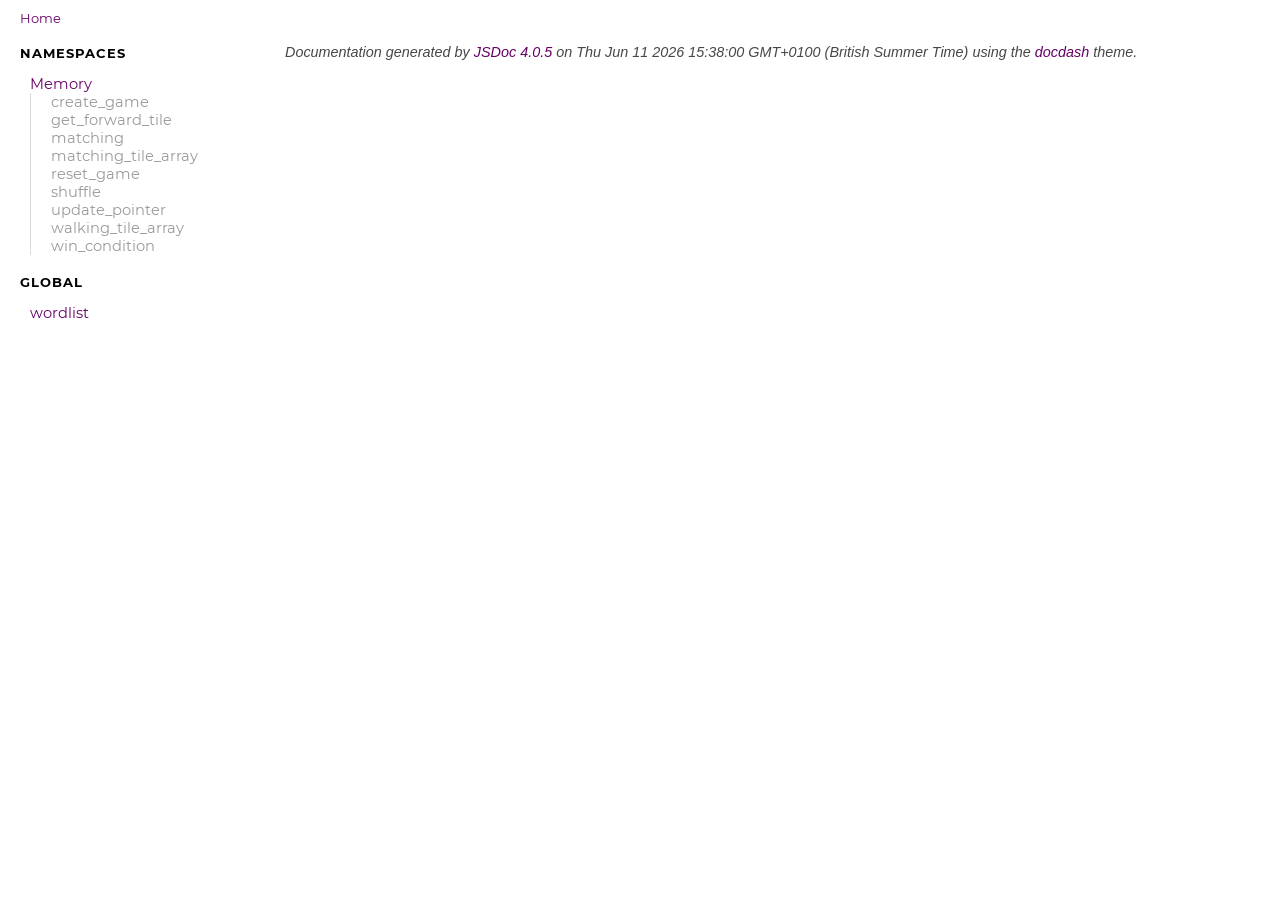
==== docs/index.html @ a559aa9a "Added photo" ====
<!DOCTYPE html>
<html lang="en">
<head>
    
    <meta charset="utf-8">
    <title>Home - Documentation</title>
    
    
    <script src="scripts/prettify/prettify.js"></script>
    <script src="scripts/prettify/lang-css.js"></script>
    <!--[if lt IE 9]>
      <script src="//html5shiv.googlecode.com/svn/trunk/html5.js"></script>
    <![endif]-->
    <link type="text/css" rel="stylesheet" href="styles/prettify.css">
    <link type="text/css" rel="stylesheet" href="styles/jsdoc.css">
    <script src="scripts/nav.js" defer></script>
    
    <meta name="viewport" content="width=device-width, initial-scale=1.0">
</head>
<body>

<input type="checkbox" id="nav-trigger" class="nav-trigger" />
<label for="nav-trigger" class="navicon-button x">
  <div class="navicon"></div>
</label>

<label for="nav-trigger" class="overlay"></label>

<nav >
    
    
    <h2><a href="index.html">Home</a></h2><h3>Namespaces</h3><ul><li><a href="Memory.html">Memory</a><ul class='methods'><li data-type='method'><a href="Memory.html#.create_game">create_game</a></li><li data-type='method'><a href="Memory.html#.get_forward_tile">get_forward_tile</a></li><li data-type='method'><a href="Memory.html#.matching">matching</a></li><li data-type='method'><a href="Memory.html#.matching_tile_array">matching_tile_array</a></li><li data-type='method'><a href="Memory.html#.reset_game">reset_game</a></li><li data-type='method'><a href="Memory.html#.shuffle">shuffle</a></li><li data-type='method'><a href="Memory.html#.update_pointer">update_pointer</a></li><li data-type='method'><a href="Memory.html#.walking_tile_array">walking_tile_array</a></li><li data-type='method'><a href="Memory.html#.win_condition">win_condition</a></li></ul></li></ul><h3>Global</h3><ul><li><a href="global.html#wordlist">wordlist</a></li></ul>
    
</nav>

<div id="main">
    

    



    


    <section class="package">
        <h3> </h3>		
    </section>









    








    
    
</div>

<br class="clear">

<footer>
    Documentation generated by <a href="https://github.com/jsdoc3/jsdoc">JSDoc 4.0.5</a> on Thu Jun 11 2026 15:38:00 GMT+0100 (British Summer Time) using the <a href="https://github.com/clenemt/docdash">docdash</a> theme.
</footer>

<script>prettyPrint();</script>
<script src="scripts/polyfill.js"></script>
<script src="scripts/linenumber.js"></script>



    <link type="text/css" rel="stylesheet" href="custom.css">
    
</body>
</html>
---- docs/styles/prettify.css ----
.pln {
  color: #ddd;
}

/* string content */
.str {
  color: #61ce3c;
}

/* a keyword */
.kwd {
  color: #fbde2d;
}

/* a comment */
.com {
  color: #aeaeae;
}

/* a type name */
.typ {
  color: #8da6ce;
}

/* a literal value */
.lit {
  color: #fbde2d;
}

/* punctuation */
.pun {
  color: #ddd;
}

/* lisp open bracket */
.opn {
  color: #000000;
}

/* lisp close bracket */
.clo {
  color: #000000;
}

/* a markup tag name */
.tag {
  color: #8da6ce;
}

/* a markup attribute name */
.atn {
  color: #fbde2d;
}

/* a markup attribute value */
.atv {
  color: #ddd;
}

/* a declaration */
.dec {
  color: #EF5050;
}

/* a variable name */
.var {
  color: #c82829;
}

/* a function name */
.fun {
  color: #4271ae;
}

/* Specify class=linenums on a pre to get line numbering */
ol.linenums {
  margin-top: 0;
  margin-bottom: 0;
  padding-bottom: 2px;
}
---- docs/styles/jsdoc.css ----
* {
  box-sizing: border-box
}

html, body {
  height: 100%;
  width: 100%;
}

body {
  color: #4d4e53;
  background-color: white;
  margin: 0 auto;
  padding: 0 20px;
  font-family: 'Helvetica Neue', Helvetica, sans-serif;
  font-size: 16px;
}

img {
  max-width: 100%;
}

a,
a:active {
  color: #606;
  text-decoration: none;
}

a:hover {
  text-decoration: none;
}

article a {
  border-bottom: 1px solid #ddd;
}

article a:hover, article a:active {
  border-bottom-color: #222;
}

article .description a {
    word-break: break-word;
}

p, ul, ol, blockquote {
  margin-bottom: 1em;
  line-height: 160%;
}

h1, h2, h3, h4, h5, h6 {
  font-family: 'Montserrat', sans-serif;
}

h1, h2, h3, h4, h5, h6 {
  color: #000;
  font-weight: 400;
  margin: 0;
}

h1 {
  font-weight: 300;
  font-size: 48px;
  margin: 1em 0 .5em;
}

h1.page-title {
  font-size: 48px;
  margin: 1em 30px;
  line-height: 100%;
  word-wrap: break-word;
}

h2 {
  font-size: 24px;
  margin: 1.5em 0 .3em;
}

h3 {
  font-size: 24px;
  margin: 1.2em 0 .3em;
}

h4 {
  font-size: 18px;
  margin: 1em 0 .2em;
  color: #4d4e53;
}

h4.name {
  color: #fff;
  background: #6d426d;
  box-shadow: 0 .25em .5em #d3d3d3;
  border-top: 1px solid #d3d3d3;
  border-bottom: 1px solid #d3d3d3;
  margin: 1.5em 0 0.5em;
  padding: .75em 0 .75em 10px;
}

h4.name a {
  color: #fc83ff;
}

h4.name a:hover {
  border-bottom-color: #fc83ff;
}

h5, .container-overview .subsection-title {
  font-size: 120%;
  letter-spacing: -0.01em;
  margin: 8px 0 3px 0;
}

h6 {
  font-size: 100%;
  letter-spacing: -0.01em;
  margin: 6px 0 3px 0;
  font-style: italic;
}

.usertext h1 {
  font-family: "Source Sans Pro";
  font-size: 24px;
  margin: 2.5em 0 1em;
  font-weight: 400;
}

.usertext h2 {
  font-family: "Source Sans Pro";
  font-size: 18px;
  margin: 2em 0 0.5em;
  font-weight: 400;

}

.usertext h3 {
  font-family: "Source Sans Pro";
  font-size: 15px;
  margin: 1.5em 0 0;
  font-weight: 400;
}

.usertext h4 {
  font-family: "Source Sans Pro";
  font-size: 14px;
  margin: 0 0 0;
  font-weight: 400;
}

.usertext h5 {
  font-size: 12px;
  margin: 1em 0 0;
  font-weight: normal;
  color: #666;
}

.usertext h6 {
  font-size: 11px;
  margin: 1em 0 0;
  font-weight: normal;
  font-style: normal;
  color: #666;
}


tt, code, kbd, samp, pre {
  font-family: Consolas, Monaco, 'Andale Mono', monospace;
  background: #f4f4f4;
}

tt, code, kbd, samp{
  padding: 1px 5px;
}

pre {
  padding-bottom: 1em;
}  

.class-description {
  font-size: 130%;
  line-height: 140%;
  margin-bottom: 1em;
  margin-top: 1em;
}

.class-description:empty {
  margin: 0
}

#main {
  float: right;
  width: calc(100% - 240px);
}

header {
  display: block
}

section {
  display: block;
  background-color: #fff;
  padding: 0 0 0 30px;
}

.variation {
  display: none
}

.signature-attributes {
  font-size: 60%;
  color: #eee;
  font-style: italic;
  font-weight: lighter;
}

nav {
  float: left;
  display: block;
  width: 250px;
  background: #fff;
  overflow: auto;
  position: fixed;
  height: 100%;
}

nav #nav-search{
    width: 210px;
    height: 30px;
    padding: 5px 10px;
    font-size: 12px;
    line-height: 1.5;
    border-radius: 3px;
    margin-right: 20px;
    margin-top: 20px;
}

nav.wrap a{
    word-wrap: break-word;
}

nav h3 {
  margin-top: 12px;
  font-size: 13px;
  text-transform: uppercase;
  letter-spacing: 1px;
  font-weight: 700;
  line-height: 24px;
  margin: 15px 0 10px;
  padding: 0;
  color: #000;
}

nav h3.collapsed_header {
  cursor: pointer;
}

nav ul {
  font-family: 'Lucida Grande', 'Lucida Sans Unicode', arial, sans-serif;
  font-size: 100%;
  line-height: 17px;
  padding: 0;
  margin: 0;
  list-style-type: none;
}

nav ul a,
nav ul a:active {
  font-family: 'Montserrat', sans-serif;
  line-height: 18px;
  padding: 0;
  display: block;
  font-size: 12px;
}

nav a:hover,
nav a:active {
  color: #606;
}

nav > ul {
  padding: 0 10px;
}

nav > ul > li > a {
  color: #606;
  margin-top: 10px;
}

nav ul ul a {
  color: hsl(207, 1%, 60%);
  border-left: 1px solid hsl(207, 10%, 86%);
}

nav ul ul a,
nav ul ul a:active {
  padding-left: 20px
}

nav h2 {
   font-size: 13px;
   margin: 10px 0 0 0;
   padding: 0;
}

nav > h2 > a {
   margin: 10px 0 -10px;
   color: #606 !important;
}

footer {
  color: hsl(0, 0%, 28%);
  margin-left: 250px;
  display: block;
  padding: 15px;
  font-style: italic;
  font-size: 90%;
}

.ancestors {
  color: #999
}

.ancestors a {
   color: #999 !important;
}

.clear {
  clear: both
}

.important {
  font-weight: bold;
  color: #950B02;
}

.yes-def {
  text-indent: -1000px
}

.type-signature {
  color: #CA79CA
}

.type-signature:last-child {
  color: #eee;
}

.name, .signature {
  font-family: Consolas, Monaco, 'Andale Mono', monospace
}

.signature {
    color: #fc83ff;
}

.details {
  margin-top: 6px;
  border-left: 2px solid #DDD;
  line-height: 20px;
  font-size: 14px;
}

.details dt {
   width: auto;
   float: left;
   padding-left: 10px;
}

.details dd {
   margin-left: 70px;
   margin-top: 6px;
   margin-bottom: 6px;
}

.details ul {
   margin: 0
}

.details ul {
   list-style-type: none
}

.details pre.prettyprint {
   margin: 0
}

.details .object-value {
   padding-top: 0
}

.description {
  margin-bottom: 1em;
  margin-top: 1em;
}

.code-caption {
  font-style: italic;
  font-size: 107%;
  margin: 0;
}

.prettyprint {
  font-size: 14px;
  overflow: auto;
}

.prettyprint.source {
  width: inherit;
  line-height: 18px;
  display: block;
  background-color: #0d152a;
  color: #aeaeae;
}

.prettyprint code {
  line-height: 18px;
  display: block;
  background-color: #0d152a;
  color: #4D4E53;
}

.prettyprint > code {
  padding: 15px;
}

.prettyprint .linenums code {
  padding: 0 15px
}

.prettyprint .linenums li:first-of-type code {
  padding-top: 15px
}

.prettyprint code span.line {
  display: inline-block
}

.prettyprint.linenums {
  padding-left: 70px;
  -webkit-user-select: none;
  -moz-user-select: none;
  -ms-user-select: none;
  user-select: none;
}

.prettyprint.linenums ol {
   padding-left: 0
}

.prettyprint.linenums li {
   border-left: 3px #34446B solid;
}

.prettyprint.linenums li.selected, .prettyprint.linenums li.selected * {
   background-color: #34446B;
}

.prettyprint.linenums li * {
   -webkit-user-select: text;
   -moz-user-select: text;
   -ms-user-select: text;
   user-select: text;
}

.prettyprint.linenums li code:empty:after {
  content:"";
  display:inline-block;
  width:0px;
}

table {
  border-spacing: 0;
  border: 1px solid #ddd;
  border-collapse: collapse;
  border-radius: 3px;
  box-shadow: 0 1px 3px rgba(0,0,0,0.1);
  width: 100%;
  font-size: 14px;
  margin: 1em 0;
}

td, th {
   margin: 0px;
   text-align: left;
   vertical-align: top;
   padding: 10px;
   display: table-cell;
}

thead tr, thead tr {
   background-color: #fff;
   font-weight: bold;
   border-bottom: 1px solid #ddd;
}

.params .type {
  white-space: nowrap;
}

.params code {
  white-space: pre;
}

.params td, .params .name, .props .name, .name code {
   color: #4D4E53;
   font-family: Consolas, Monaco, 'Andale Mono', monospace;
   font-size: 100%;
}

.params td {
   border-top: 1px solid #eee
}

.params td.description > p:first-child, .props td.description > p:first-child {
   margin-top: 0;
   padding-top: 0;
}

.params td.description > p:last-child, .props td.description > p:last-child {
   margin-bottom: 0;
   padding-bottom: 0;
}

span.param-type, .params td .param-type, .param-type dd {
   color: #606;
  font-family: Consolas, Monaco, 'Andale Mono', monospace
}

.param-type dt, .param-type dd {
  display: inline-block
}

.param-type {
  margin: 14px 0;
}

.disabled {
  color: #454545
}

/* navicon button */
.navicon-button {
  display: none;
  position: relative;
  padding: 2.0625rem 1.5rem;
  transition: 0.25s;
  cursor: pointer;
  -webkit-user-select: none;
     -moz-user-select: none;
      -ms-user-select: none;
          user-select: none;
  opacity: .8;
}
.navicon-button .navicon:before, .navicon-button .navicon:after {
  transition: 0.25s;
}
.navicon-button:hover {
  transition: 0.5s;
  opacity: 1;
}
.navicon-button:hover .navicon:before, .navicon-button:hover .navicon:after {
  transition: 0.25s;
}
.navicon-button:hover .navicon:before {
  top: .825rem;
}
.navicon-button:hover .navicon:after {
  top: -.825rem;
}

/* navicon */
.navicon {
  position: relative;
  width: 2.5em;
  height: .3125rem;
  background: #000;
  transition: 0.3s;
  border-radius: 2.5rem;
}
.navicon:before, .navicon:after {
  display: block;
  content: "";
  height: .3125rem;
  width: 2.5rem;
  background: #000;
  position: absolute;
  z-index: -1;
  transition: 0.3s 0.25s;
  border-radius: 1rem;
}
.navicon:before {
  top: .625rem;
}
.navicon:after {
  top: -.625rem;
}

/* open */
.nav-trigger:checked + label:not(.steps) .navicon:before,
.nav-trigger:checked + label:not(.steps) .navicon:after {
  top: 0 !important;
}

.nav-trigger:checked + label .navicon:before,
.nav-trigger:checked + label .navicon:after {
  transition: 0.5s;
}

/* Minus */
.nav-trigger:checked + label {
  -webkit-transform: scale(0.75);
          transform: scale(0.75);
}

/* × and + */
.nav-trigger:checked + label.plus .navicon,
.nav-trigger:checked + label.x .navicon {
  background: transparent;
}

.nav-trigger:checked + label.plus .navicon:before,
.nav-trigger:checked + label.x .navicon:before {
  -webkit-transform: rotate(-45deg);
          transform: rotate(-45deg);
  background: #FFF;
}

.nav-trigger:checked + label.plus .navicon:after,
.nav-trigger:checked + label.x .navicon:after {
  -webkit-transform: rotate(45deg);
          transform: rotate(45deg);
  background: #FFF;
}

.nav-trigger:checked + label.plus {
  -webkit-transform: scale(0.75) rotate(45deg);
          transform: scale(0.75) rotate(45deg);
}

.nav-trigger:checked ~ nav {
  left: 0 !important;
}

.nav-trigger:checked ~ .overlay {
  display: block;
}

.nav-trigger {
  position: fixed;
  top: 0;
  clip: rect(0, 0, 0, 0);
}

.overlay {
  display: none;
  position: fixed;
  top: 0;
  bottom: 0;
  left: 0;
  right: 0;
  width: 100%;
  height: 100%;
  background: hsla(0, 0%, 0%, 0.5);
  z-index: 1;
}

/* nav level */
.level-hide {
    display: none;
}
html[data-search-mode] .level-hide {
    display: block;
}


@media only screen and (max-width: 680px) {
  body {
    overflow-x: hidden;
  }

  nav {
    background: #FFF;
    width: 250px;
    height: 100%;
    position: fixed;
    top: 0;
    right: 0;
    bottom: 0;
    left: -250px;
    z-index: 3;
    padding: 0 10px;
    transition: left 0.2s;
  }

  .navicon-button {
    display: inline-block;
    position: fixed;
    top: 1.5em;
    right: 0;
    z-index: 2;
  }

  #main {
    width: 100%;
  }

  #main h1.page-title {
    margin: 1em 0;
  }

  #main section {
    padding: 0;
  }

  footer {
    margin-left: 0;
  }
}

/** Add a '#' to static members */
[data-type="member"] a::before {
  content: '#';
  display: inline-block;
  margin-left: -14px;
  margin-right: 5px;
}

#disqus_thread{
    margin-left: 30px;
}

@font-face {
  font-family: 'Montserrat';
  font-style: normal;
  font-weight: 400;
  src: url('../fonts/Montserrat/Montserrat-Regular.eot'); /* IE9 Compat Modes */
  src: url('../fonts/Montserrat/Montserrat-Regular.eot?#iefix') format('embedded-opentype'), /* IE6-IE8 */
       url('../fonts/Montserrat/Montserrat-Regular.woff2') format('woff2'), /* Super Modern Browsers */
       url('../fonts/Montserrat/Montserrat-Regular.woff') format('woff'), /* Pretty Modern Browsers */
       url('../fonts/Montserrat/Montserrat-Regular.ttf')  format('truetype'); /* Safari, Android, iOS */
}

@font-face {
  font-family: 'Montserrat';
  font-style: normal;
  font-weight: 700;
  src: url('../fonts/Montserrat/Montserrat-Bold.eot'); /* IE9 Compat Modes */
  src: url('../fonts/Montserrat/Montserrat-Bold.eot?#iefix') format('embedded-opentype'), /* IE6-IE8 */
       url('../fonts/Montserrat/Montserrat-Bold.woff2') format('woff2'), /* Super Modern Browsers */
       url('../fonts/Montserrat/Montserrat-Bold.woff') format('woff'), /* Pretty Modern Browsers */
       url('../fonts/Montserrat/Montserrat-Bold.ttf')  format('truetype'); /* Safari, Android, iOS */
}

@font-face {
    font-family: 'Source Sans Pro';
    src: url('../fonts/Source-Sans-Pro/sourcesanspro-regular-webfont.eot');
    src: url('../fonts/Source-Sans-Pro/sourcesanspro-regular-webfont.eot?#iefix') format('embedded-opentype'),
         url('../fonts/Source-Sans-Pro/sourcesanspro-regular-webfont.woff2') format('woff2'),
         url('../fonts/Source-Sans-Pro/sourcesanspro-regular-webfont.woff') format('woff'),
         url('../fonts/Source-Sans-Pro/sourcesanspro-regular-webfont.ttf') format('truetype'),
         url('../fonts/Source-Sans-Pro/sourcesanspro-regular-webfont.svg#source_sans_proregular') format('svg');
    font-weight: 400;
    font-style: normal;
}

@font-face {
    font-family: 'Source Sans Pro';
    src: url('../fonts/Source-Sans-Pro/sourcesanspro-light-webfont.eot');
    src: url('../fonts/Source-Sans-Pro/sourcesanspro-light-webfont.eot?#iefix') format('embedded-opentype'),
         url('../fonts/Source-Sans-Pro/sourcesanspro-light-webfont.woff2') format('woff2'),
         url('../fonts/Source-Sans-Pro/sourcesanspro-light-webfont.woff') format('woff'),
         url('../fonts/Source-Sans-Pro/sourcesanspro-light-webfont.ttf') format('truetype'),
         url('../fonts/Source-Sans-Pro/sourcesanspro-light-webfont.svg#source_sans_prolight') format('svg');
    font-weight: 300;
    font-style: normal;

}
---- docs/custom.css ----
h4
{
    font-size: 20pt;
    font-weight: bold;
}

.type-signature.type-signature-static
{
    display: none;
}

nav ul a, nav ul a:active {
    font-size: 11pt;
}
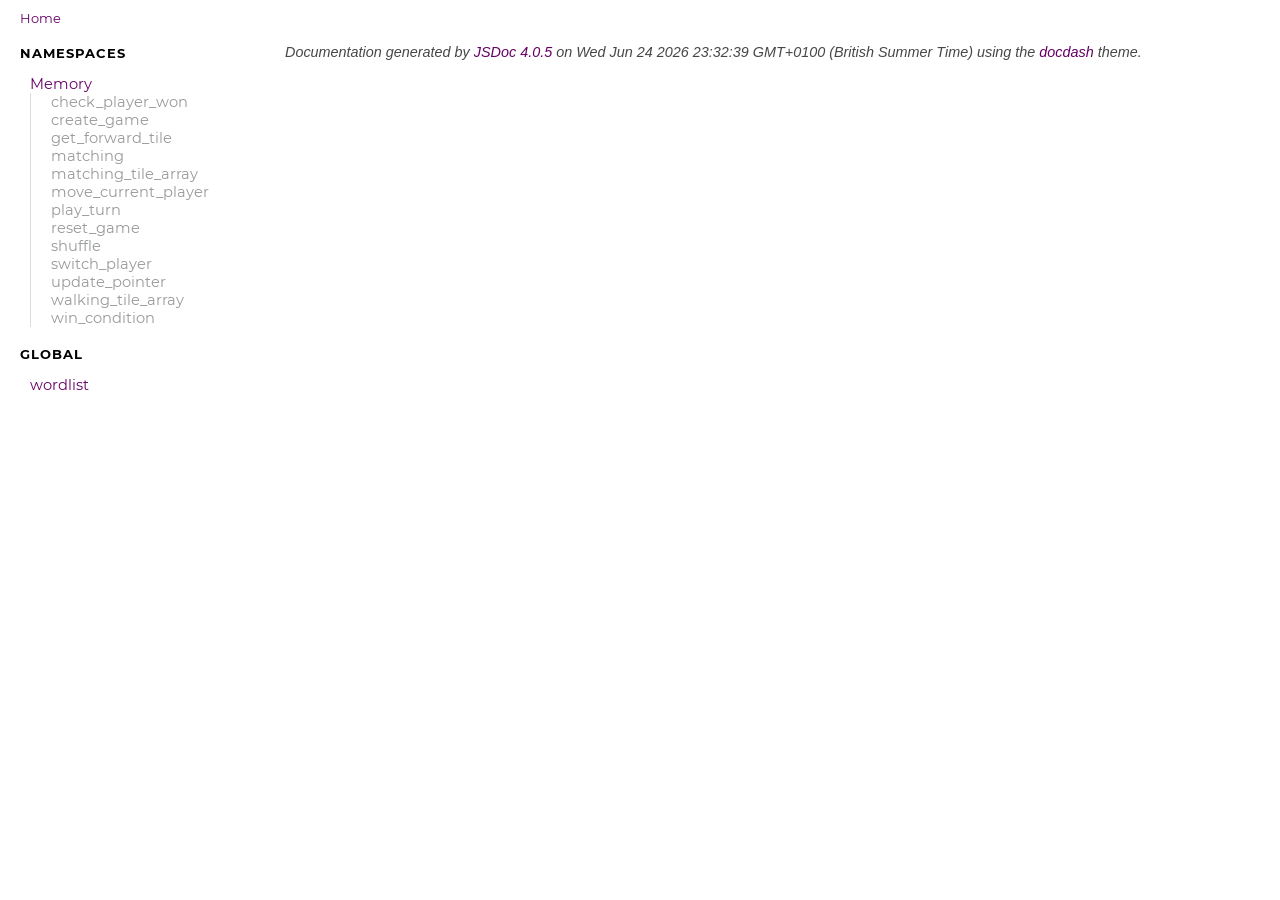
==== commit 0f5ad13a: "Cleaner" ====
--- a/docs/index.html
+++ b/docs/index.html
@@ -29,7 +29,7 @@
 <nav >
     
     
-    <h2><a href="index.html">Home</a></h2><h3>Namespaces</h3><ul><li><a href="Memory.html">Memory</a><ul class='methods'><li data-type='method'><a href="Memory.html#.create_game">create_game</a></li><li data-type='method'><a href="Memory.html#.get_forward_tile">get_forward_tile</a></li><li data-type='method'><a href="Memory.html#.matching">matching</a></li><li data-type='method'><a href="Memory.html#.matching_tile_array">matching_tile_array</a></li><li data-type='method'><a href="Memory.html#.reset_game">reset_game</a></li><li data-type='method'><a href="Memory.html#.shuffle">shuffle</a></li><li data-type='method'><a href="Memory.html#.update_pointer">update_pointer</a></li><li data-type='method'><a href="Memory.html#.walking_tile_array">walking_tile_array</a></li><li data-type='method'><a href="Memory.html#.win_condition">win_condition</a></li></ul></li></ul><h3>Global</h3><ul><li><a href="global.html#wordlist">wordlist</a></li></ul>
+    <h2><a href="index.html">Home</a></h2><h3>Namespaces</h3><ul><li><a href="Memory.html">Memory</a><ul class='methods'><li data-type='method'><a href="Memory.html#.check_player_won">check_player_won</a></li><li data-type='method'><a href="Memory.html#.create_game">create_game</a></li><li data-type='method'><a href="Memory.html#.get_forward_tile">get_forward_tile</a></li><li data-type='method'><a href="Memory.html#.matching">matching</a></li><li data-type='method'><a href="Memory.html#.matching_tile_array">matching_tile_array</a></li><li data-type='method'><a href="Memory.html#.move_current_player">move_current_player</a></li><li data-type='method'><a href="Memory.html#.play_turn">play_turn</a></li><li data-type='method'><a href="Memory.html#.reset_game">reset_game</a></li><li data-type='method'><a href="Memory.html#.shuffle">shuffle</a></li><li data-type='method'><a href="Memory.html#.switch_player">switch_player</a></li><li data-type='method'><a href="Memory.html#.update_pointer">update_pointer</a></li><li data-type='method'><a href="Memory.html#.walking_tile_array">walking_tile_array</a></li><li data-type='method'><a href="Memory.html#.win_condition">win_condition</a></li></ul></li></ul><h3>Global</h3><ul><li><a href="global.html#wordlist">wordlist</a></li></ul>
     
 </nav>
 
@@ -71,7 +71,7 @@
 <br class="clear">
 
 <footer>
-    Documentation generated by <a href="https://github.com/jsdoc3/jsdoc">JSDoc 4.0.5</a> on Thu Jun 11 2026 15:38:00 GMT+0100 (British Summer Time) using the <a href="https://github.com/clenemt/docdash">docdash</a> theme.
+    Documentation generated by <a href="https://github.com/jsdoc3/jsdoc">JSDoc 4.0.5</a> on Wed Jun 24 2026 23:32:39 GMT+0100 (British Summer Time) using the <a href="https://github.com/clenemt/docdash">docdash</a> theme.
 </footer>
 
 <script>prettyPrint();</script>
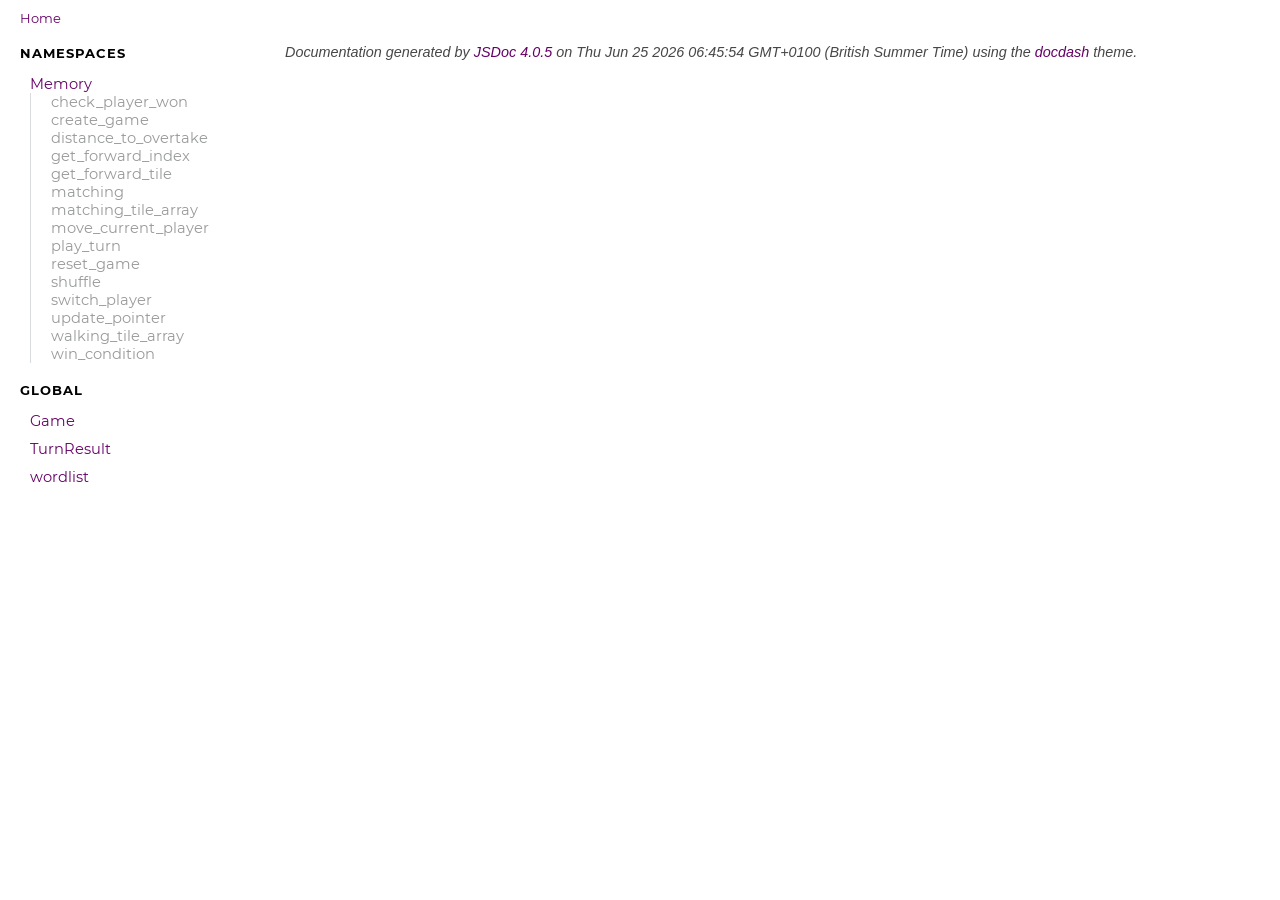
==== commit b64edeed: "FixUnittet2" ====
--- a/docs/index.html
+++ b/docs/index.html
@@ -29,7 +29,7 @@
 <nav >
     
     
-    <h2><a href="index.html">Home</a></h2><h3>Namespaces</h3><ul><li><a href="Memory.html">Memory</a><ul class='methods'><li data-type='method'><a href="Memory.html#.check_player_won">check_player_won</a></li><li data-type='method'><a href="Memory.html#.create_game">create_game</a></li><li data-type='method'><a href="Memory.html#.get_forward_tile">get_forward_tile</a></li><li data-type='method'><a href="Memory.html#.matching">matching</a></li><li data-type='method'><a href="Memory.html#.matching_tile_array">matching_tile_array</a></li><li data-type='method'><a href="Memory.html#.move_current_player">move_current_player</a></li><li data-type='method'><a href="Memory.html#.play_turn">play_turn</a></li><li data-type='method'><a href="Memory.html#.reset_game">reset_game</a></li><li data-type='method'><a href="Memory.html#.shuffle">shuffle</a></li><li data-type='method'><a href="Memory.html#.switch_player">switch_player</a></li><li data-type='method'><a href="Memory.html#.update_pointer">update_pointer</a></li><li data-type='method'><a href="Memory.html#.walking_tile_array">walking_tile_array</a></li><li data-type='method'><a href="Memory.html#.win_condition">win_condition</a></li></ul></li></ul><h3>Global</h3><ul><li><a href="global.html#wordlist">wordlist</a></li></ul>
+    <h2><a href="index.html">Home</a></h2><h3>Namespaces</h3><ul><li><a href="Memory.html">Memory</a><ul class='methods'><li data-type='method'><a href="Memory.html#.check_player_won">check_player_won</a></li><li data-type='method'><a href="Memory.html#.create_game">create_game</a></li><li data-type='method'><a href="Memory.html#.distance_to_overtake">distance_to_overtake</a></li><li data-type='method'><a href="Memory.html#.get_forward_index">get_forward_index</a></li><li data-type='method'><a href="Memory.html#.get_forward_tile">get_forward_tile</a></li><li data-type='method'><a href="Memory.html#.matching">matching</a></li><li data-type='method'><a href="Memory.html#.matching_tile_array">matching_tile_array</a></li><li data-type='method'><a href="Memory.html#.move_current_player">move_current_player</a></li><li data-type='method'><a href="Memory.html#.play_turn">play_turn</a></li><li data-type='method'><a href="Memory.html#.reset_game">reset_game</a></li><li data-type='method'><a href="Memory.html#.shuffle">shuffle</a></li><li data-type='method'><a href="Memory.html#.switch_player">switch_player</a></li><li data-type='method'><a href="Memory.html#.update_pointer">update_pointer</a></li><li data-type='method'><a href="Memory.html#.walking_tile_array">walking_tile_array</a></li><li data-type='method'><a href="Memory.html#.win_condition">win_condition</a></li></ul></li></ul><h3>Global</h3><ul><li><a href="global.html#Game">Game</a></li><li><a href="global.html#TurnResult">TurnResult</a></li><li><a href="global.html#wordlist">wordlist</a></li></ul>
     
 </nav>
 
@@ -71,7 +71,7 @@
 <br class="clear">
 
 <footer>
-    Documentation generated by <a href="https://github.com/jsdoc3/jsdoc">JSDoc 4.0.5</a> on Wed Jun 24 2026 23:32:39 GMT+0100 (British Summer Time) using the <a href="https://github.com/clenemt/docdash">docdash</a> theme.
+    Documentation generated by <a href="https://github.com/jsdoc3/jsdoc">JSDoc 4.0.5</a> on Thu Jun 25 2026 06:45:54 GMT+0100 (British Summer Time) using the <a href="https://github.com/clenemt/docdash">docdash</a> theme.
 </footer>
 
 <script>prettyPrint();</script>
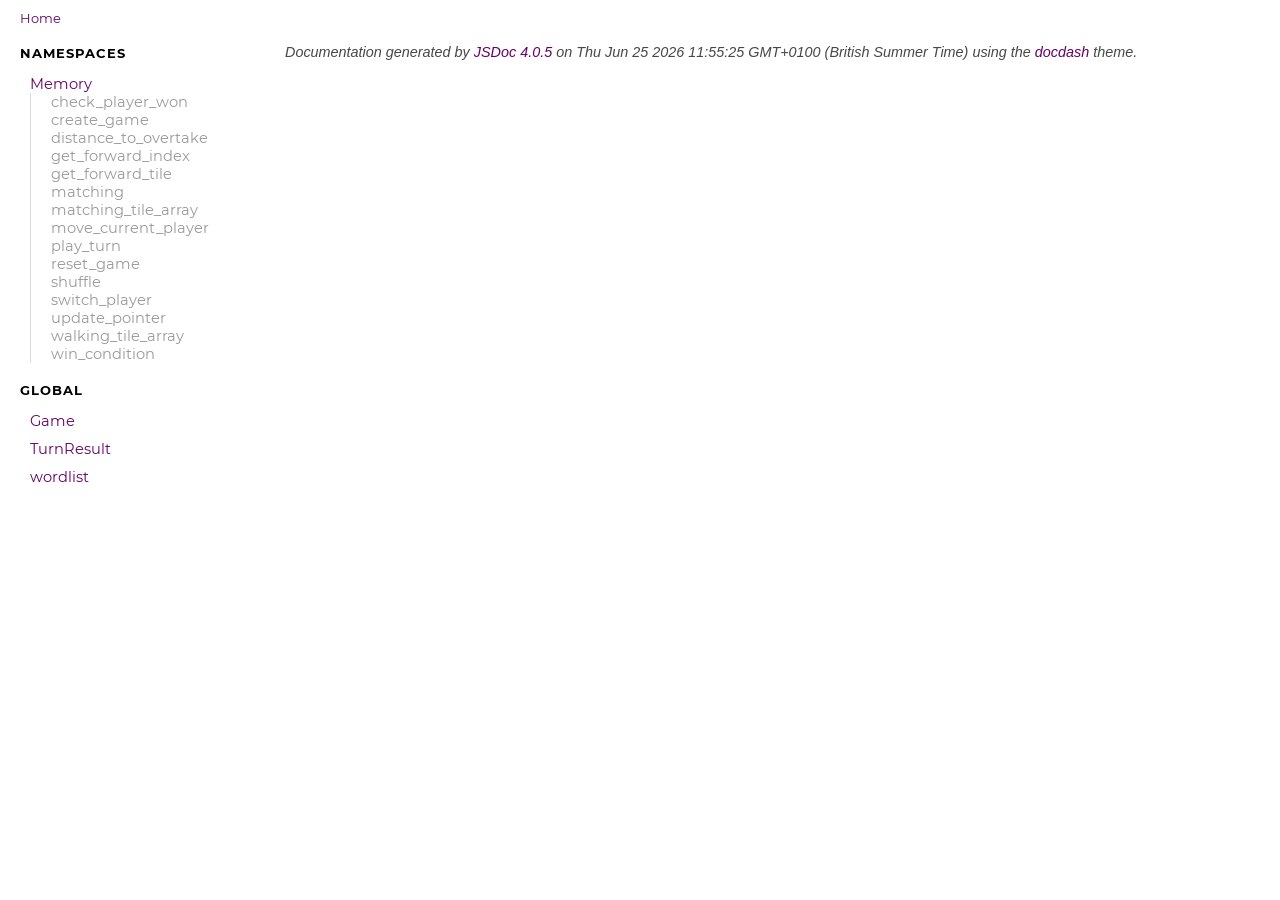
==== commit 67e2a8cd: "Fixunittest3" ====
--- a/docs/index.html
+++ b/docs/index.html
@@ -71,7 +71,7 @@
 <br class="clear">
 
 <footer>
-    Documentation generated by <a href="https://github.com/jsdoc3/jsdoc">JSDoc 4.0.5</a> on Thu Jun 25 2026 06:45:54 GMT+0100 (British Summer Time) using the <a href="https://github.com/clenemt/docdash">docdash</a> theme.
+    Documentation generated by <a href="https://github.com/jsdoc3/jsdoc">JSDoc 4.0.5</a> on Thu Jun 25 2026 11:55:25 GMT+0100 (British Summer Time) using the <a href="https://github.com/clenemt/docdash">docdash</a> theme.
 </footer>
 
 <script>prettyPrint();</script>
